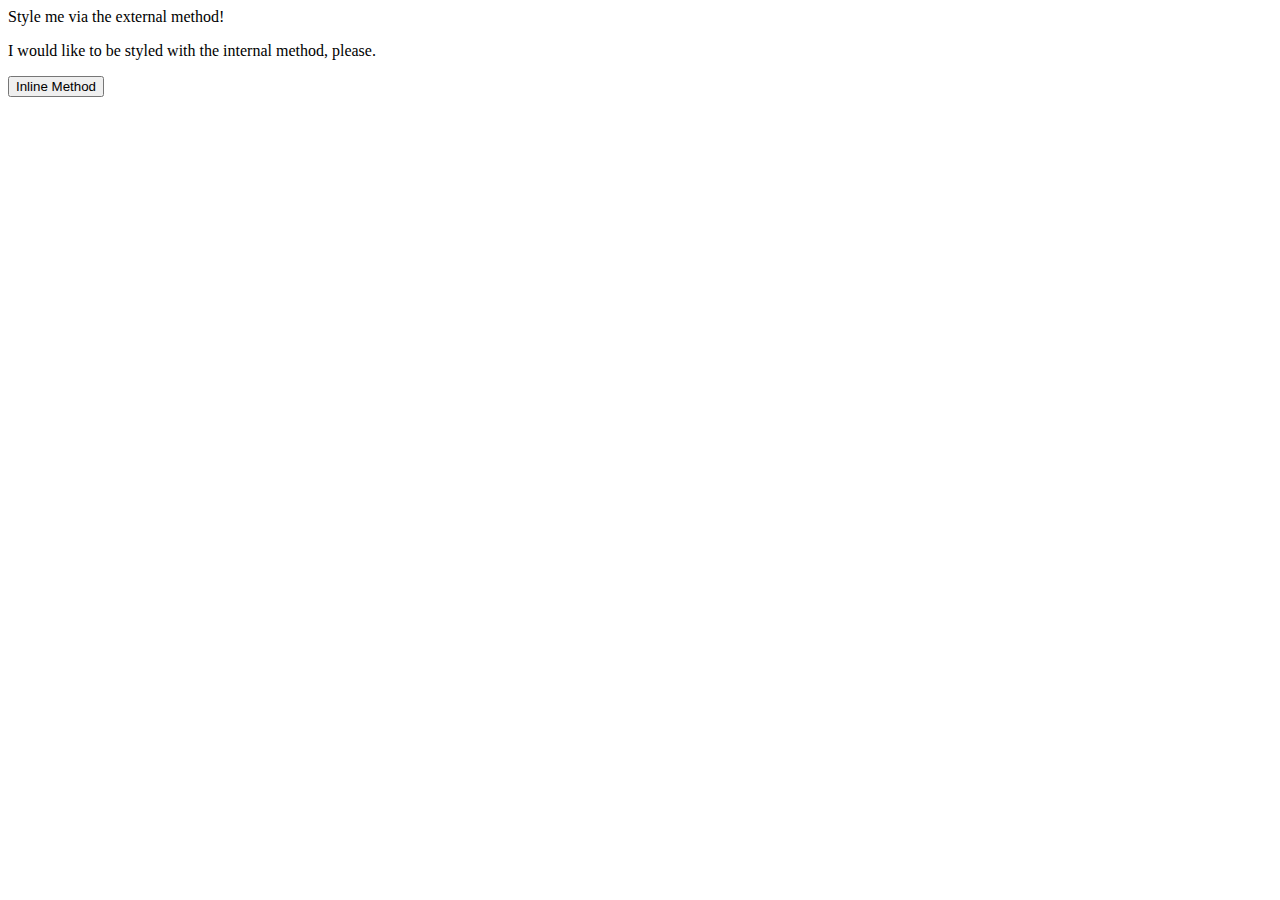
==== foundations/01-css-methods/index.html @ c3271baa "Add style.css and link to html" ====
<!DOCTYPE html>
<html lang="en">
  <head>
    <meta charset="UTF-8">
    <meta http-equiv="X-UA-Compatible" content="IE=edge">
    <meta name="viewport" content="width=device-width, initial-scale=1.0">
    <title>Methods for Adding CSS</title>
    <link ref="stylesheet" href="style.css">
  </head>

  <body>
    <div>Style me via the external method!</div>
    <p>I would like to be styled with the internal method, please.</p>
    <button>Inline Method</button>
  </body>
</html>
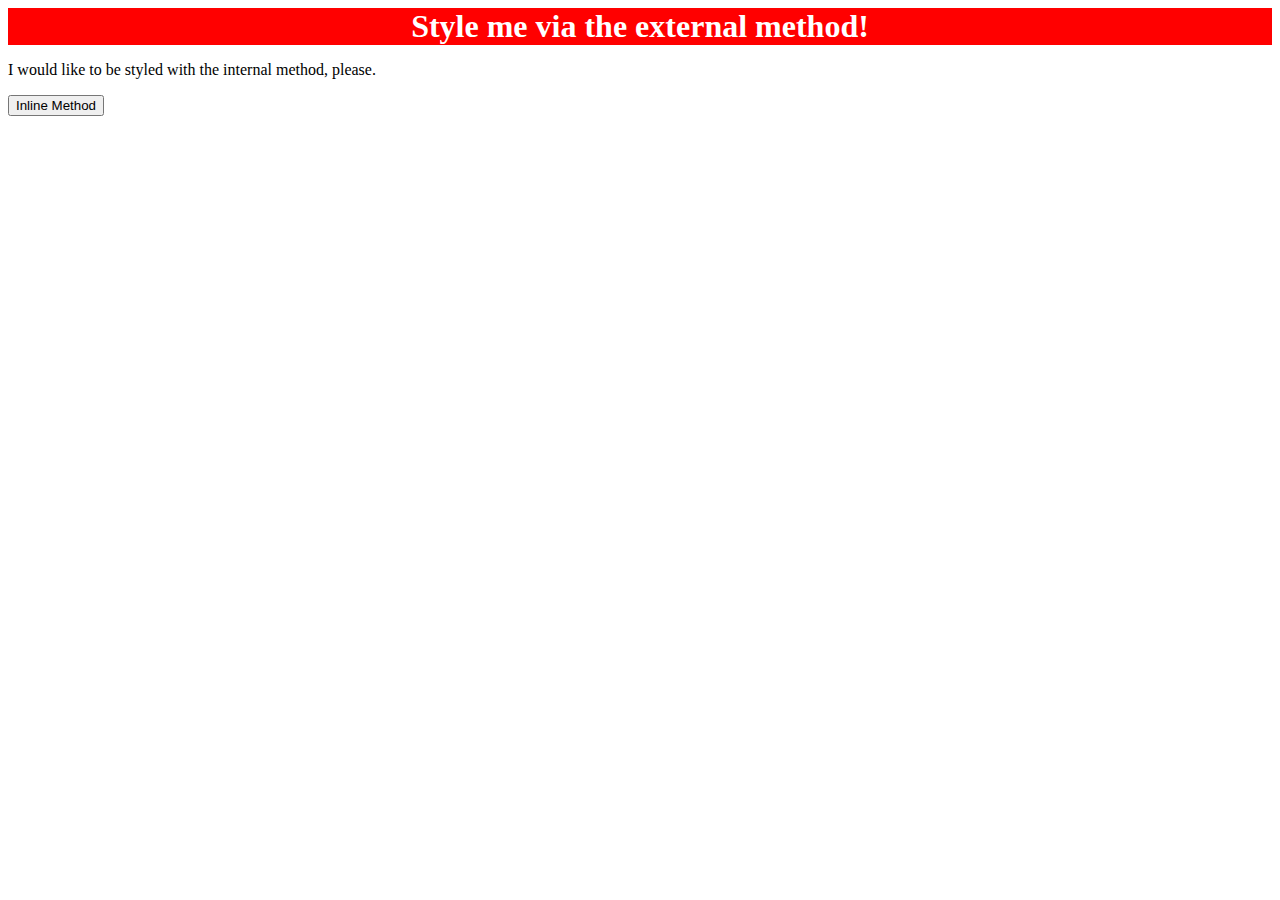
==== commit 5175c62f: "Add css to external method line" ====
--- a/foundations/01-css-methods/index.html
+++ b/foundations/01-css-methods/index.html
@@ -5,7 +5,7 @@
     <meta http-equiv="X-UA-Compatible" content="IE=edge">
     <meta name="viewport" content="width=device-width, initial-scale=1.0">
     <title>Methods for Adding CSS</title>
-    <link ref="stylesheet" href="style.css">
+    <link rel="stylesheet" href="style.css">
   </head>
 
   <body>
--- a/foundations/01-css-methods/style.css
+++ b/foundations/01-css-methods/style.css
@@ -0,0 +1,7 @@
+div{
+    background-color: red;
+    color: white;
+    font-weight: bold;
+    font-size: 32px;
+    text-align: center;
+}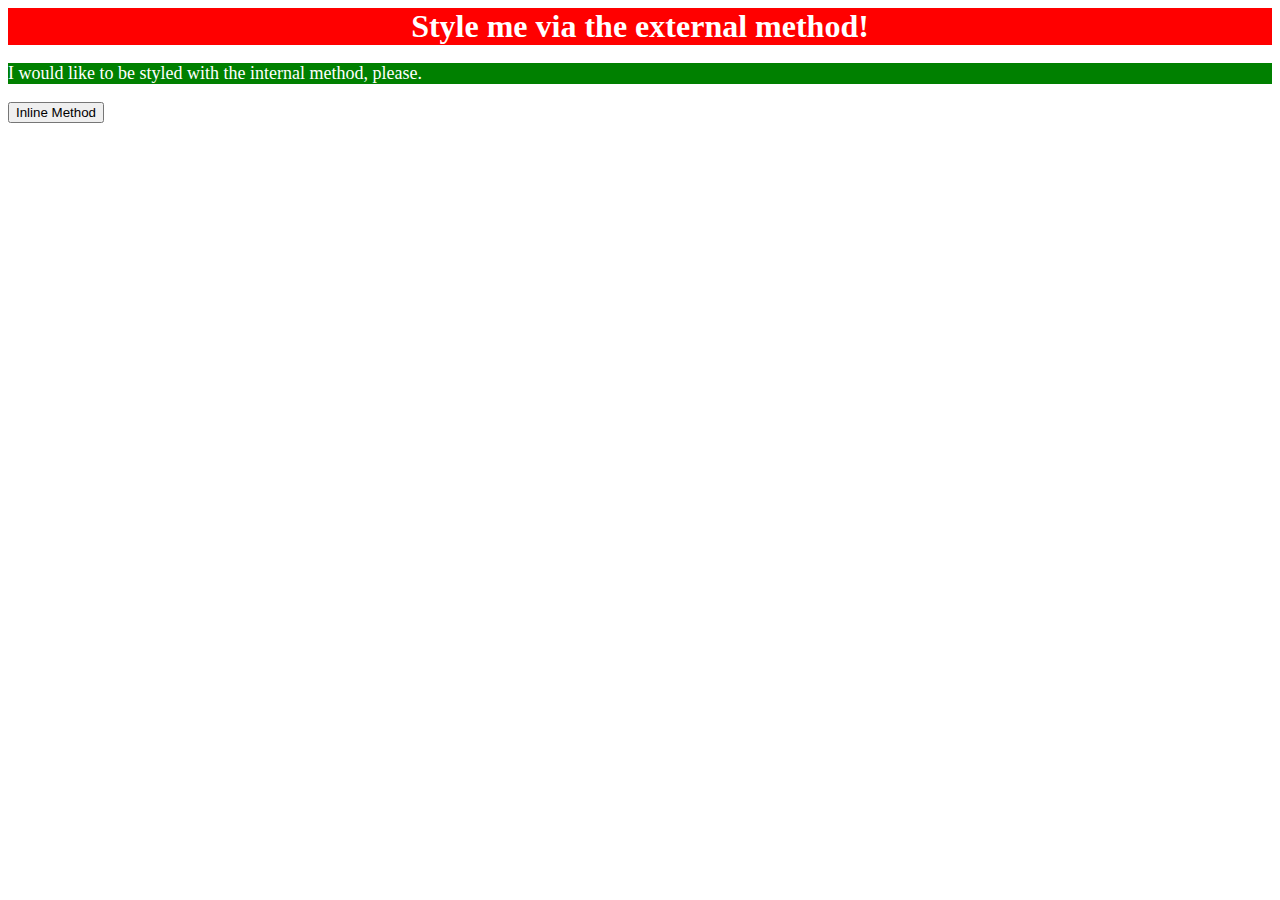
==== commit 06478bd1: "Add css inside html" ====
--- a/foundations/01-css-methods/index.html
+++ b/foundations/01-css-methods/index.html
@@ -6,6 +6,15 @@
     <meta name="viewport" content="width=device-width, initial-scale=1.0">
     <title>Methods for Adding CSS</title>
     <link rel="stylesheet" href="style.css">
+
+    <style> 
+    p{
+    background-color: green;
+    color: white;
+    font-size: 18px;
+    }
+    </style>
+    
   </head>
 
   <body>
--- a/foundations/01-css-methods/style.css
+++ b/foundations/01-css-methods/style.css
@@ -4,4 +4,5 @@
     font-weight: bold;
     font-size: 32px;
     text-align: center;
-}+}
+
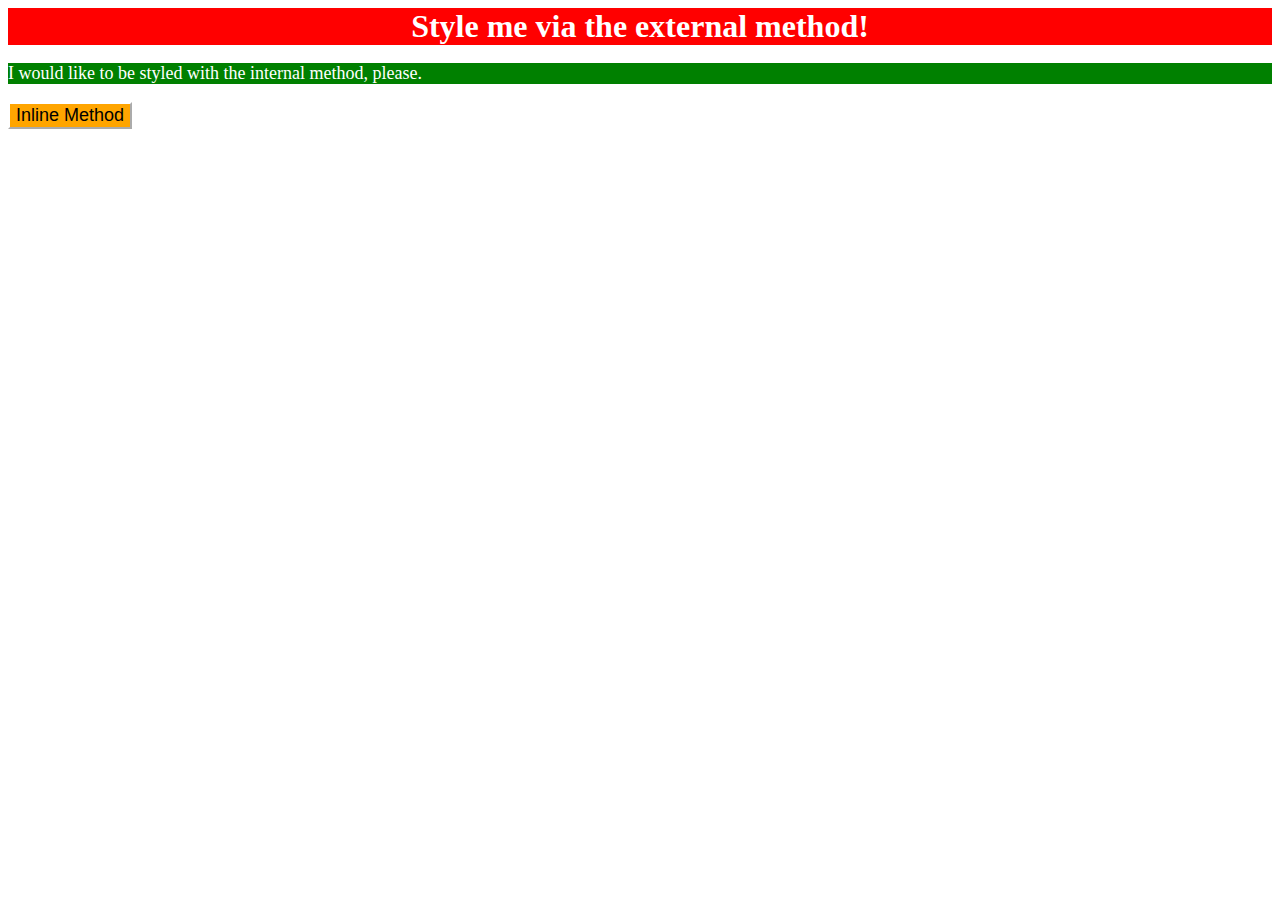
==== commit e86888e7: "Add in line CSS to html" ====
--- a/foundations/01-css-methods/index.html
+++ b/foundations/01-css-methods/index.html
@@ -14,12 +14,12 @@
     font-size: 18px;
     }
     </style>
-    
+
   </head>
 
   <body>
     <div>Style me via the external method!</div>
     <p>I would like to be styled with the internal method, please.</p>
-    <button>Inline Method</button>
+    <button style="background-color: orange;border-color: white; font-size: 18px;">Inline Method</button>
   </body>
 </html>